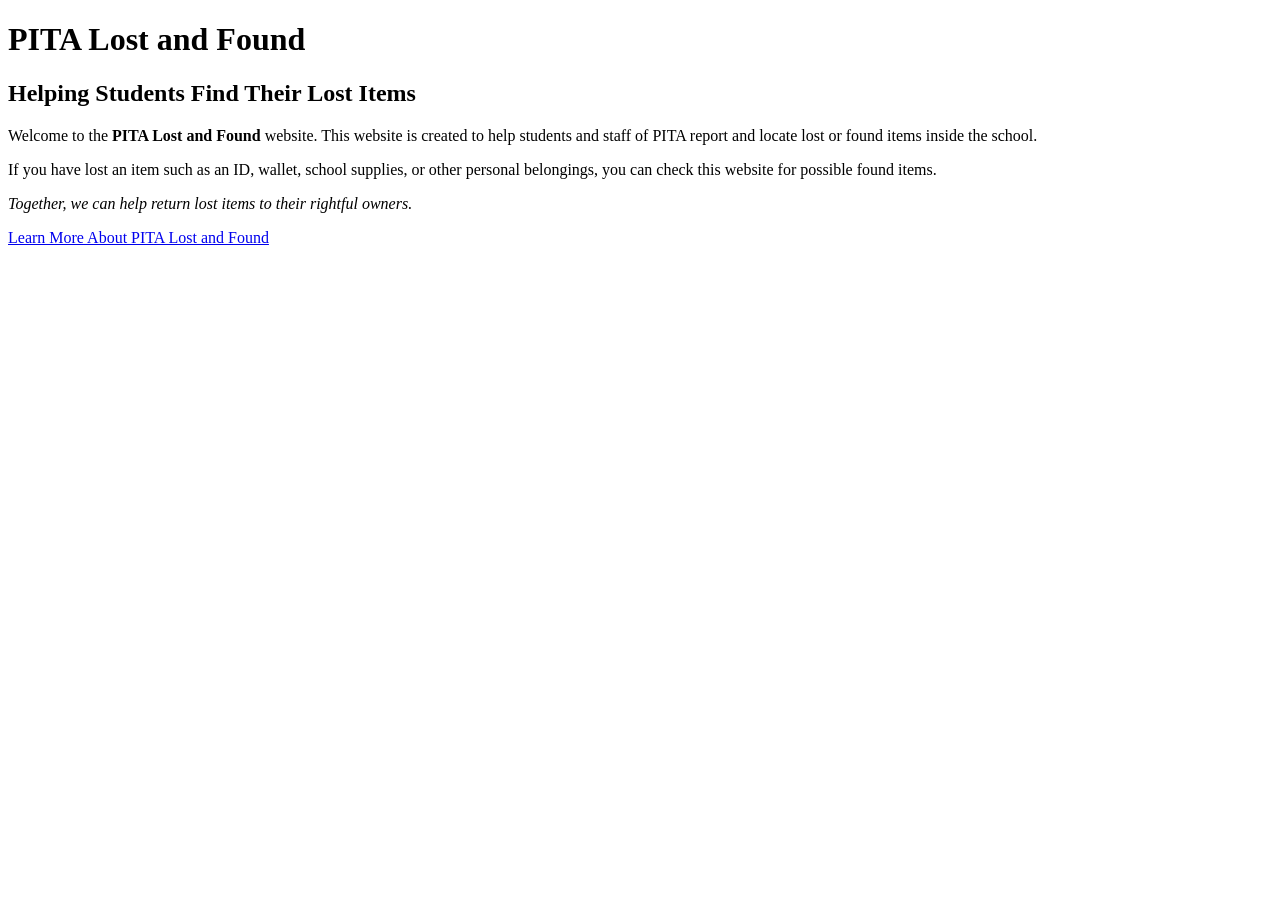
==== index.html @ b257d422 "Add files via upload" ====
<!DOCTYPE html>
<html lang="en">
<head>
    <meta charset="UTF-8">
    <meta name="viewport" content="width=device-width, initial-scale=1.0">

    <title>PITA Lost and Found</title>
</head>

<body>

    <!-- Main heading of the PITA Lost and Found website -->
    <h1>PITA Lost and Found</h1>

    <h2>Helping Students Find Their Lost Items</h2>

    <p>
        Welcome to the <strong>PITA Lost and Found</strong> website.
        This website is created to help students and staff of PITA
        report and locate lost or found items inside the school.
    </p>

    <p>
        If you have lost an item such as an ID, wallet, school supplies,
        or other personal belongings, you can check this website for
        possible found items.
    </p>

    <p>
        <em>Together, we can help return lost items to their rightful owners.</em>
    </p>

    <a href="about.html">Learn More About PITA Lost and Found</a>

</body>
</html>
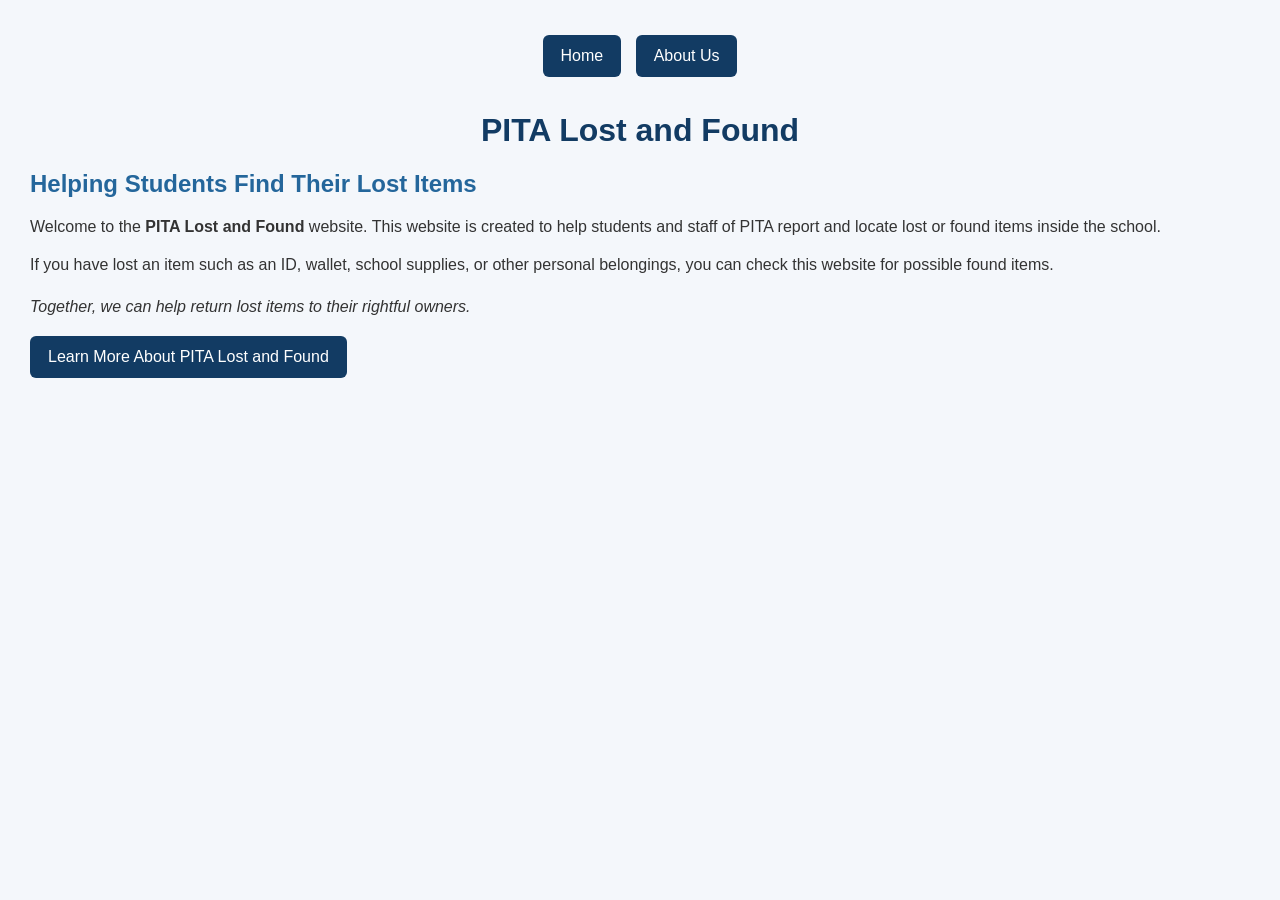
==== commit cef9bc2f: "Add files via upload" ====
--- a/index.html
+++ b/index.html
@@ -4,17 +4,19 @@
     <meta charset="UTF-8">
     <meta name="viewport" content="width=device-width, initial-scale=1.0">
 
-    <title>PITA Lost and Found</title>
+    <link rel="stylesheet" href="style.css">
 </head>
 
 <body>
-
+<nav>
+    <a href="index.html">Home</a>
+    <a href="about.html">About Us</a>
+</nav>
     <!-- Main heading of the PITA Lost and Found website -->
     <h1>PITA Lost and Found</h1>
 
     <h2>Helping Students Find Their Lost Items</h2>
 
-    <p>
         Welcome to the <strong>PITA Lost and Found</strong> website.
         This website is created to help students and staff of PITA
         report and locate lost or found items inside the school.
--- a/style.css
+++ b/style.css
@@ -0,0 +1,43 @@
+
+body {
+    font-family: Arial, sans-serif;
+    background-color: #f4f7fb;
+    color: #333333;
+    margin: 0;
+    padding: 30px;
+}
+
+h1 {
+    color: #123b63;
+    text-align: center;
+}
+
+h2 {
+    color: #24669b;
+}
+
+p {
+    font-size: 16px;
+    line-height: 1.6;
+}
+
+a {
+    display: inline-block;
+    background-color: #123b63;
+    color: white;
+    padding: 12px 18px;
+    text-decoration: none;
+    border-radius: 6px;
+}
+
+a:hover {
+    background-color: #24669b;
+}
+nav {
+    text-align: center;
+    margin-bottom: 30px;
+}
+
+nav a {
+    margin: 5px;
+}
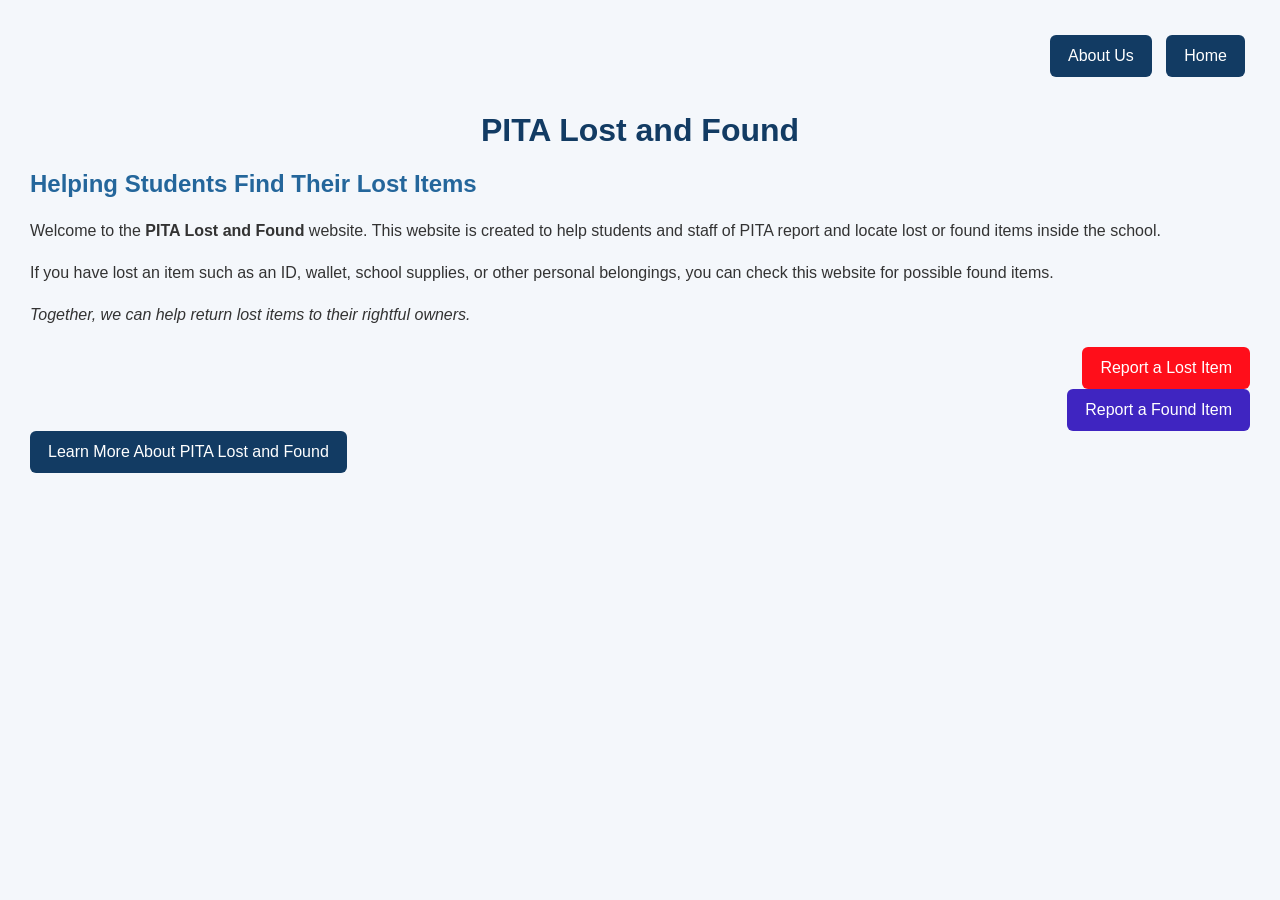
==== commit e21d2ed8: "updated Home page" ====
--- a/index.html
+++ b/index.html
@@ -1,22 +1,27 @@
+
 <!DOCTYPE html>
 <html lang="en">
 <head>
     <meta charset="UTF-8">
     <meta name="viewport" content="width=device-width, initial-scale=1.0">
-
+    <title>PITA Lost and Found</title>    
     <link rel="stylesheet" href="style.css">
 </head>
+<body>
 
-<body>
-<nav>
-    <a href="index.html">Home</a>
-    <a href="about.html">About Us</a>
-</nav>
-    <!-- Main heading of the PITA Lost and Found website -->
+    <nav>
+        <a href="about.html">About Us</a>
+        <a href="index.html">Home</a>
+    </nav>
+
+    
+    
+
     <h1>PITA Lost and Found</h1>
 
     <h2>Helping Students Find Their Lost Items</h2>
 
+    <p>
         Welcome to the <strong>PITA Lost and Found</strong> website.
         This website is created to help students and staff of PITA
         report and locate lost or found items inside the school.
@@ -32,7 +37,14 @@
         <em>Together, we can help return lost items to their rightful owners.</em>
     </p>
 
-    <a href="about.html">Learn More About PITA Lost and Found</a>
+    <div id="Buttons">
+    <a id="opt" href="lost.html">Report a Lost Item</a><br>
+    <a id="choose" href="found.html">Report a Found Item</a>
+    </div>
 
+    
+        <a href="about.html">Learn More About PITA Lost and Found</a>
+    
+    
 </body>
-</html>+</html>
--- a/style.css
+++ b/style.css
@@ -34,10 +34,38 @@
     background-color: #24669b;
 }
 nav {
-    text-align: center;
+    text-align: right;
+    margin-bottom: 30px;
+
+}
+
+#home {
+    text-align: top;
     margin-bottom: 30px;
 }
 
 nav a {
     margin: 5px;
-}+    
+}
+
+#logo {
+    text-align: top right;
+    margin-bottom: 1px;
+     
+}
+
+#Buttons{ 
+    text-align: right;
+    margin-top: 20px;
+}
+
+#opt{   
+    background-color: #ff0e1a;
+    
+}
+
+#choose{
+    background-color: #3f25c1;
+}
+
